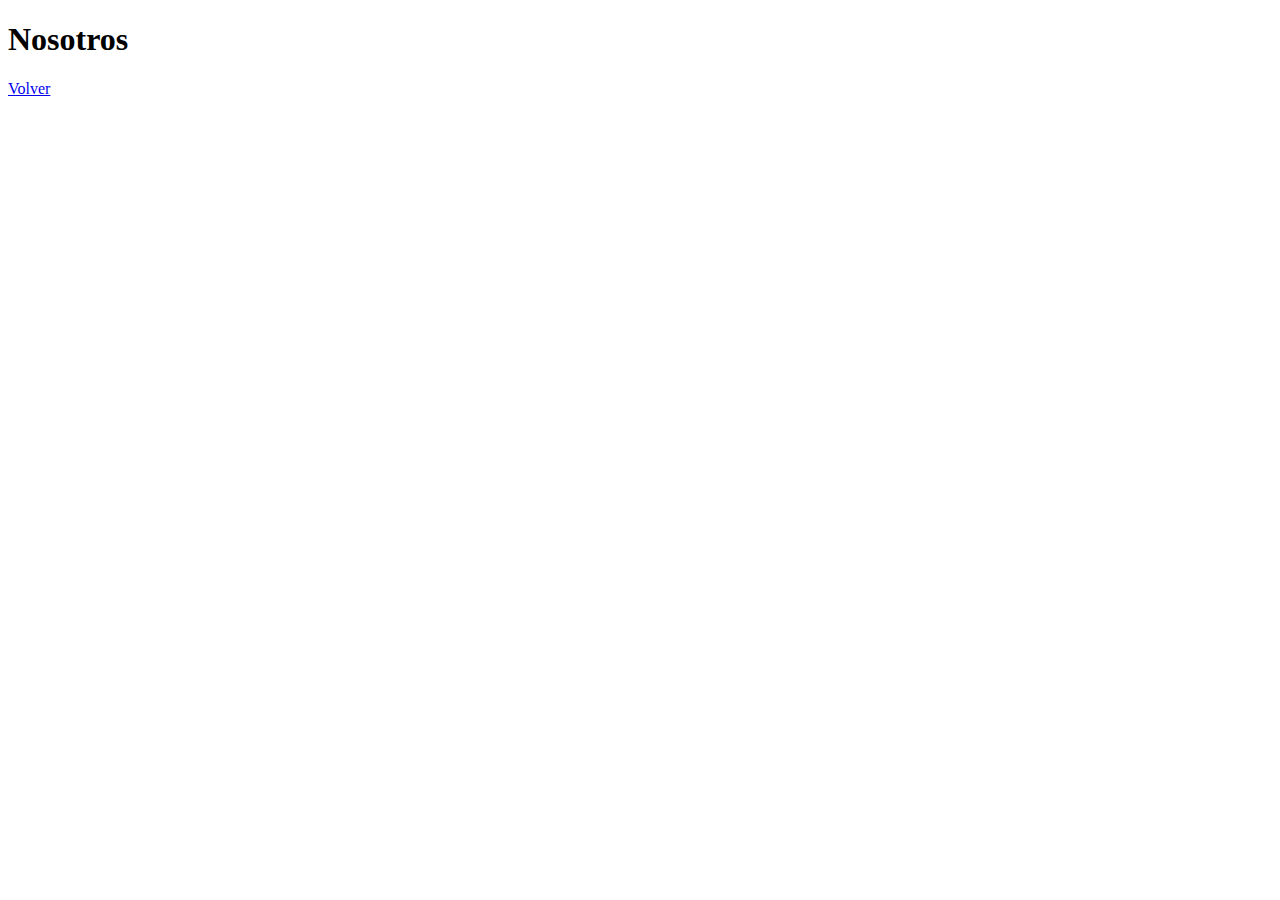
==== nosotros.html @ 16b694df "base 1.0" ====
<!DOCTYPE html>
<html lang="en">
<head>
	<meta charset="UTF-8">
	<meta name="viewport" content="width=device-width, initial-scale=1.0">
	<title>Document</title>
</head>
<body>
	
	<h1>Nosotros</h1>

	<a href="index.html">Volver</a>

</body> 
</html>
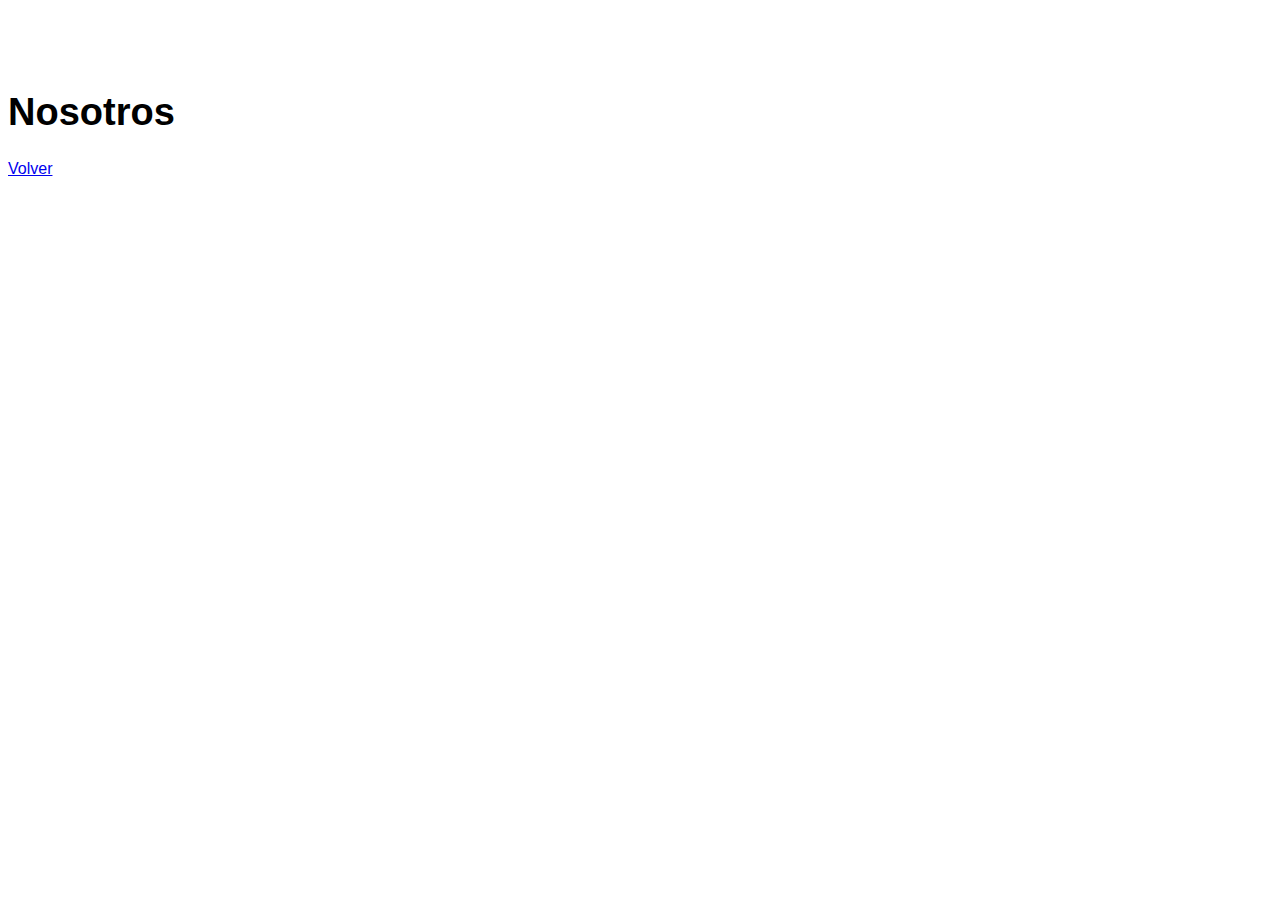
==== commit e175633a: "add css" ====
--- a/nosotros.html
+++ b/nosotros.html
@@ -4,9 +4,14 @@
 	<meta charset="UTF-8">
 	<meta name="viewport" content="width=device-width, initial-scale=1.0">
 	<title>Document</title>
+	<link rel="stylesheet" href="css/styles.css">
 </head>
 <body>
 	
+	<a href="index.html">
+		<img src="img/logo.svg" alt="Logotipo de Bienes Raíces">
+	</a>
+
 	<h1>Nosotros</h1>
 
 	<a href="index.html">Volver</a>
--- a/css/styles.css
+++ b/css/styles.css
@@ -0,0 +1,78 @@
+html {
+	font-size: 62.5%;
+}
+
+body {
+	font-family: 'Lato', sans-serif;
+	font-size: 1.6rem;
+}
+
+/*Globales*/
+
+.contenedor {
+	max-width: 120rem;
+	margin: 0 auto 0 auto;
+}
+
+h1 {
+	font-size: 3.8rem;
+}
+
+h2 {
+	font-size: 3.4rem;
+}
+
+
+h3 {
+	font-size: 3rem;
+}
+	
+h4 {
+	font-size: 2.6rem;
+}
+
+/*Header*/
+
+.site-header.inicio {
+	background-image: url(../img/header.jpg);
+	background-position: center center;
+	background-size: cover;
+	height: 100vh;
+	min-height: 60rem;
+}
+
+.contenido-header {
+	height: 100%;
+	display: flex;
+	flex-direction: column;
+	justify-content: space-between;
+}
+
+.contenido-header h1 {
+	color: white;
+	padding-bottom: 2rem;
+	max-width: 60rem;
+	line-height: 2;
+}
+
+.barra {
+	display: flex;
+	justify-content: space-between;
+	align-items: center;
+	padding-top: 3rem;
+}
+
+.navegacion a {
+	color: white;
+	text-decoration: none;	
+	font-size: 1.8rem;
+	margin-right: 2rem;
+}
+
+.navegacion a:hover {
+	color:#71B100;
+}
+
+.navegacion a:last-of-type {
+	margin: 0;
+}